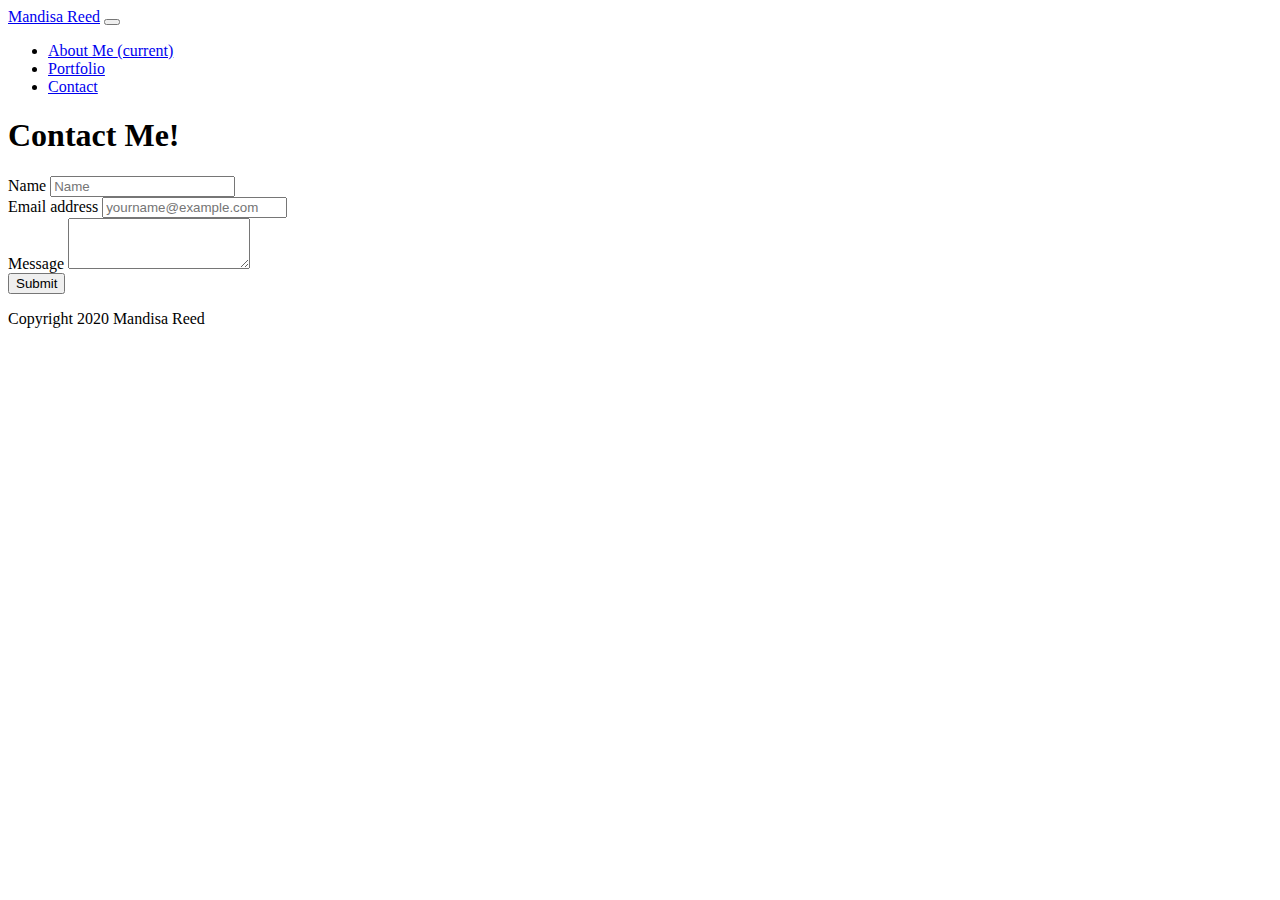
==== contact.html @ b4f21161 "added padding to the bottom row of images and fixed the name input on the form" ====
<!doctype html>
<html lang="en">
  <head>
    <!-- Required meta tags -->
    <meta charset="utf-8">
    <meta name="viewport" content="width=device-width, initial-scale=1, shrink-to-fit=no">

    <!-- Bootstrap CSS -->
    <link rel="stylesheet" href="https://stackpath.bootstrapcdn.com/bootstrap/4.5.0/css/bootstrap.min.css" integrity="sha384-9aIt2nRpC12Uk9gS9baDl411NQApFmC26EwAOH8WgZl5MYYxFfc+NcPb1dKGj7Sk" crossorigin="anonymous">

    <title>Hello, world!</title>
  </head>

  <body class="bg-light">
 <nav class="navbar navbar-expand-lg navbar-dark bg-primary">
        <a class="navbar-brand navbar-dark bg-warning font-weight-bold text-primary" href="#">Mandisa Reed</a>
        <button class="navbar-toggler" type="button" data-toggle="collapse" data-target="#navbarNavDropdown" aria-controls="navbarNavDropdown" aria-expanded="false" aria-label="Toggle navigation">
          <span class="navbar-toggler-icon"></span>
        </button>
        <div class="collapse navbar-collapse" id="navbarNavDropdown">
          <ul class="navbar-nav">
            <li class="nav-item">
              <a class="nav-link" href="index.html">About Me <span class="sr-only">(current)</span></a>
            </li>
            <li class="nav-item">
              <a class="nav-link" href="portfolio.html">Portfolio</a>
            </li>
            <li class="nav-item active">
              <a class="nav-link" href="contact.html">Contact</a>
            </li>
          </ul>
        </div>
      </nav>

      <div class="container mt-5 col-7 bg-white">
        <h1 class="font-weight-bold text-primary pl-1">Contact Me!</h1>
        <div class="row border-top border-warning ml-1 mr-1">
          <form>
            <div class="form-group mt-1">
              <label for="exampleFormControlInput1">Name</label>
              <input type="text" class="form-control" id="exampleFormControlInput1" placeholder="Name">
            </div>

            <div class="form-group">
              <label for="exampleFormControlInput1">Email address</label>
              <input type="email" class="form-control" id="exampleFormControlInput1" placeholder="yourname@example.com">
            </div>
            
            <div class="form-group">
              <label for="exampleFormControlTextarea1">Message</label>
              <textarea class="form-control" id="exampleFormControlTextarea1" rows="3"></textarea>
            </div>

            <button type="submit" class="btn btn-primary mb-2">Submit</button>
        
          </form>
        </div>
      </div>
    

      <footer>
        <div class="card-footer bg-primary text-light text-center mt-3">
          <!-- figure out how to add the copyright symbol/icon! -->
          <p>
            Copyright 2020 Mandisa Reed
          </p>
        </div>
      </footer>
    </body>

    <!-- Optional JavaScript -->
    <!-- jQuery first, then Popper.js, then Bootstrap JS -->
    <script src="https://code.jquery.com/jquery-3.5.1.slim.min.js" integrity="sha384-DfXdz2htPH0lsSSs5nCTpuj/zy4C+OGpamoFVy38MVBnE+IbbVYUew+OrCXaRkfj" crossorigin="anonymous"></script>
    <script src="https://cdn.jsdelivr.net/npm/popper.js@1.16.0/dist/umd/popper.min.js" integrity="sha384-Q6E9RHvbIyZFJoft+2mJbHaEWldlvI9IOYy5n3zV9zzTtmI3UksdQRVvoxMfooAo" crossorigin="anonymous"></script>
    <script src="https://stackpath.bootstrapcdn.com/bootstrap/4.5.0/js/bootstrap.min.js" integrity="sha384-OgVRvuATP1z7JjHLkuOU7Xw704+h835Lr+6QL9UvYjZE3Ipu6Tp75j7Bh/kR0JKI" crossorigin="anonymous"></script>
  </body>
</html>
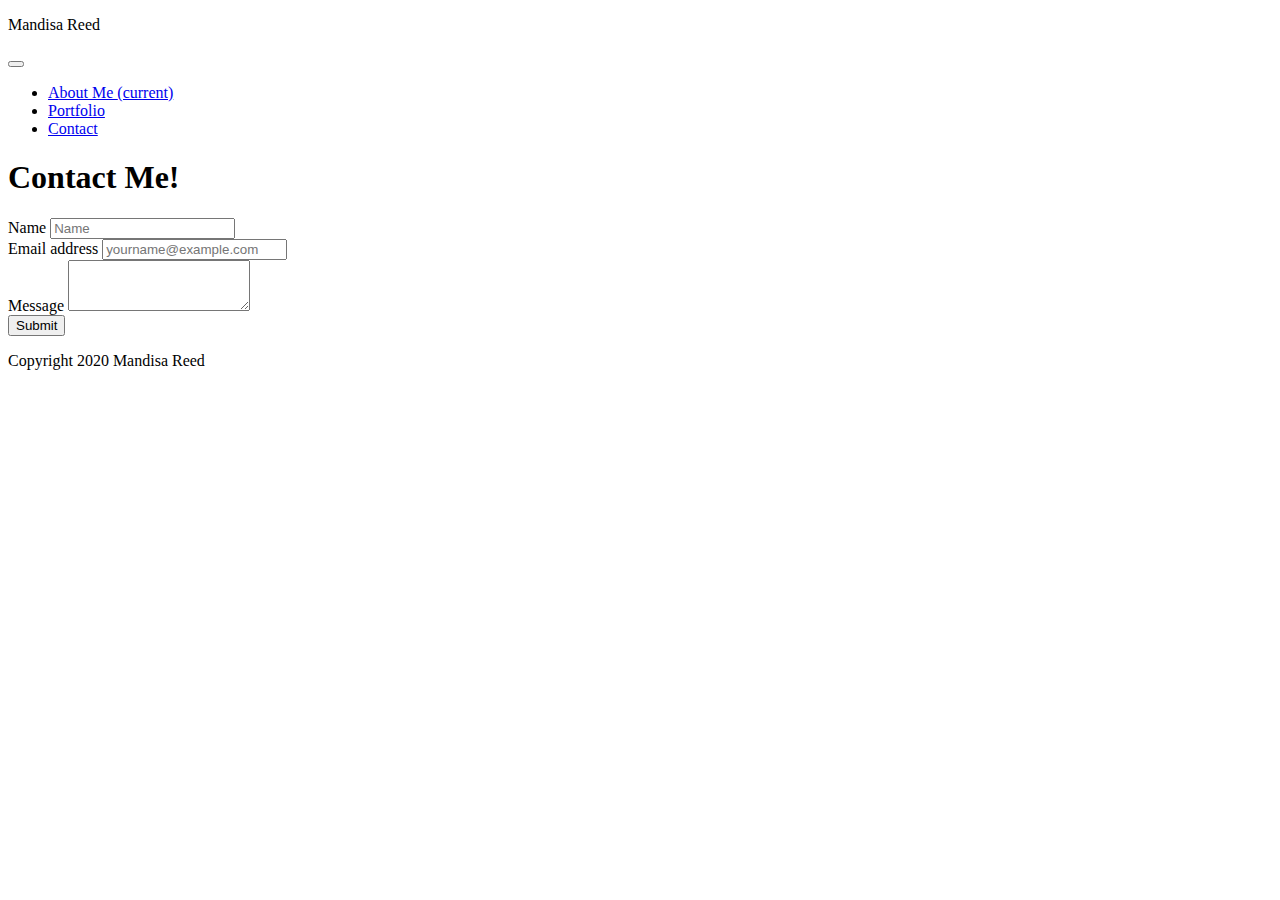
==== commit e748c052: "changed name in navbar to text instead of a link" ====
--- a/contact.html
+++ b/contact.html
@@ -13,7 +13,7 @@
 
   <body class="bg-light">
  <nav class="navbar navbar-expand-lg navbar-dark bg-primary">
-        <a class="navbar-brand navbar-dark bg-warning font-weight-bold text-primary" href="#">Mandisa Reed</a>
+        <p class="navbar-brand navbar-dark bg-warning font-weight-bold text-primary">Mandisa Reed</p>
         <button class="navbar-toggler" type="button" data-toggle="collapse" data-target="#navbarNavDropdown" aria-controls="navbarNavDropdown" aria-expanded="false" aria-label="Toggle navigation">
           <span class="navbar-toggler-icon"></span>
         </button>
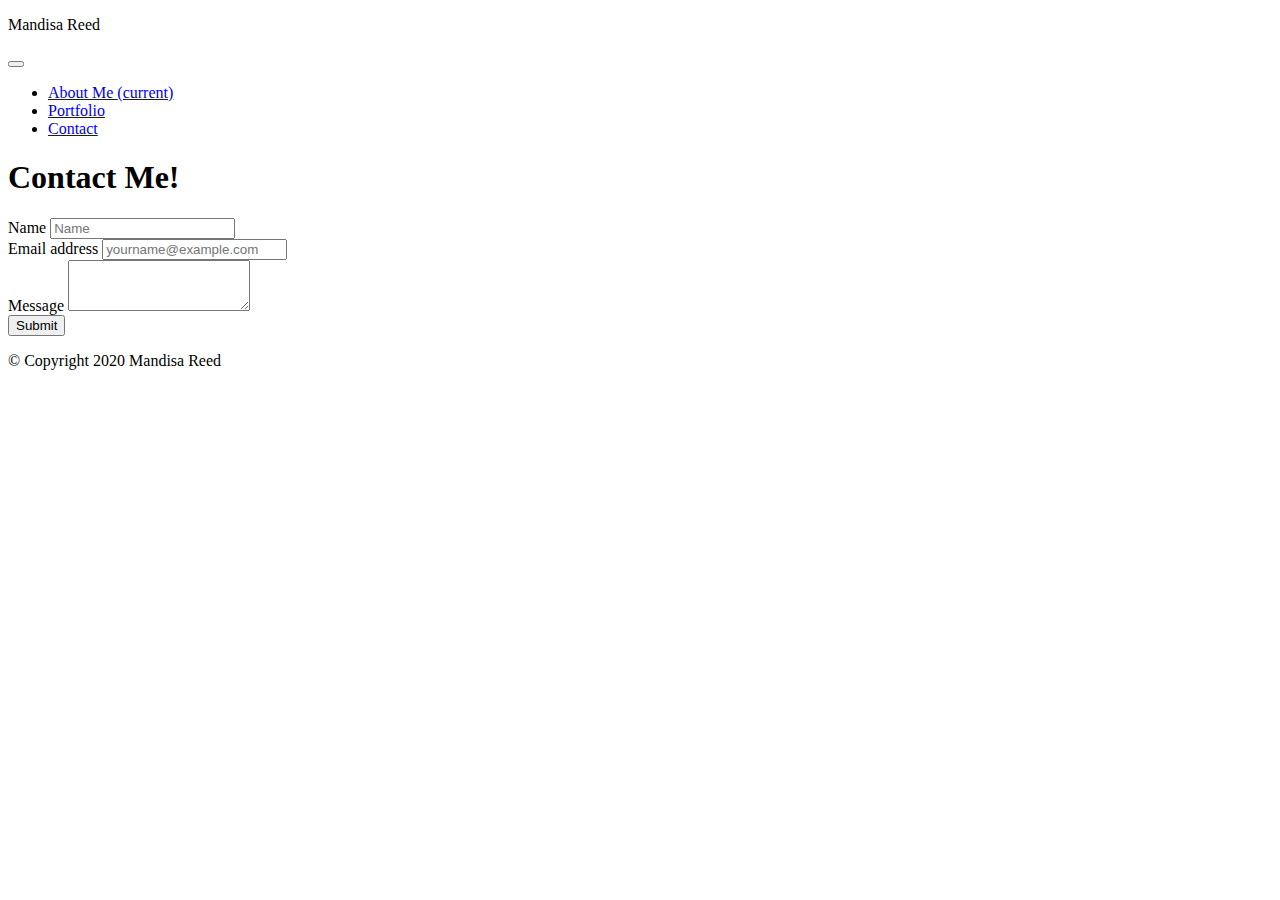
==== commit fb2fe68f: "added copyright symbol in footer" ====
--- a/contact.html
+++ b/contact.html
@@ -13,7 +13,7 @@
 
   <body class="bg-light">
  <nav class="navbar navbar-expand-lg navbar-dark bg-primary">
-        <p class="navbar-brand navbar-dark bg-warning font-weight-bold text-primary">Mandisa Reed</p>
+        <p class="navbar-brand navbar-dark bg-warning font-weight-bold text-primary m-0">Mandisa Reed</p>
         <button class="navbar-toggler" type="button" data-toggle="collapse" data-target="#navbarNavDropdown" aria-controls="navbarNavDropdown" aria-expanded="false" aria-label="Toggle navigation">
           <span class="navbar-toggler-icon"></span>
         </button>
@@ -60,18 +60,14 @@
 
       <footer>
         <div class="card-footer bg-primary text-light text-center mt-3">
-          <!-- figure out how to add the copyright symbol/icon! -->
           <p>
-            Copyright 2020 Mandisa Reed
+            &copy Copyright 2020 Mandisa Reed
           </p>
         </div>
       </footer>
     </body>
 
-    <!-- Optional JavaScript -->
-    <!-- jQuery first, then Popper.js, then Bootstrap JS -->
     <script src="https://code.jquery.com/jquery-3.5.1.slim.min.js" integrity="sha384-DfXdz2htPH0lsSSs5nCTpuj/zy4C+OGpamoFVy38MVBnE+IbbVYUew+OrCXaRkfj" crossorigin="anonymous"></script>
     <script src="https://cdn.jsdelivr.net/npm/popper.js@1.16.0/dist/umd/popper.min.js" integrity="sha384-Q6E9RHvbIyZFJoft+2mJbHaEWldlvI9IOYy5n3zV9zzTtmI3UksdQRVvoxMfooAo" crossorigin="anonymous"></script>
     <script src="https://stackpath.bootstrapcdn.com/bootstrap/4.5.0/js/bootstrap.min.js" integrity="sha384-OgVRvuATP1z7JjHLkuOU7Xw704+h835Lr+6QL9UvYjZE3Ipu6Tp75j7Bh/kR0JKI" crossorigin="anonymous"></script>
-  </body>
 </html>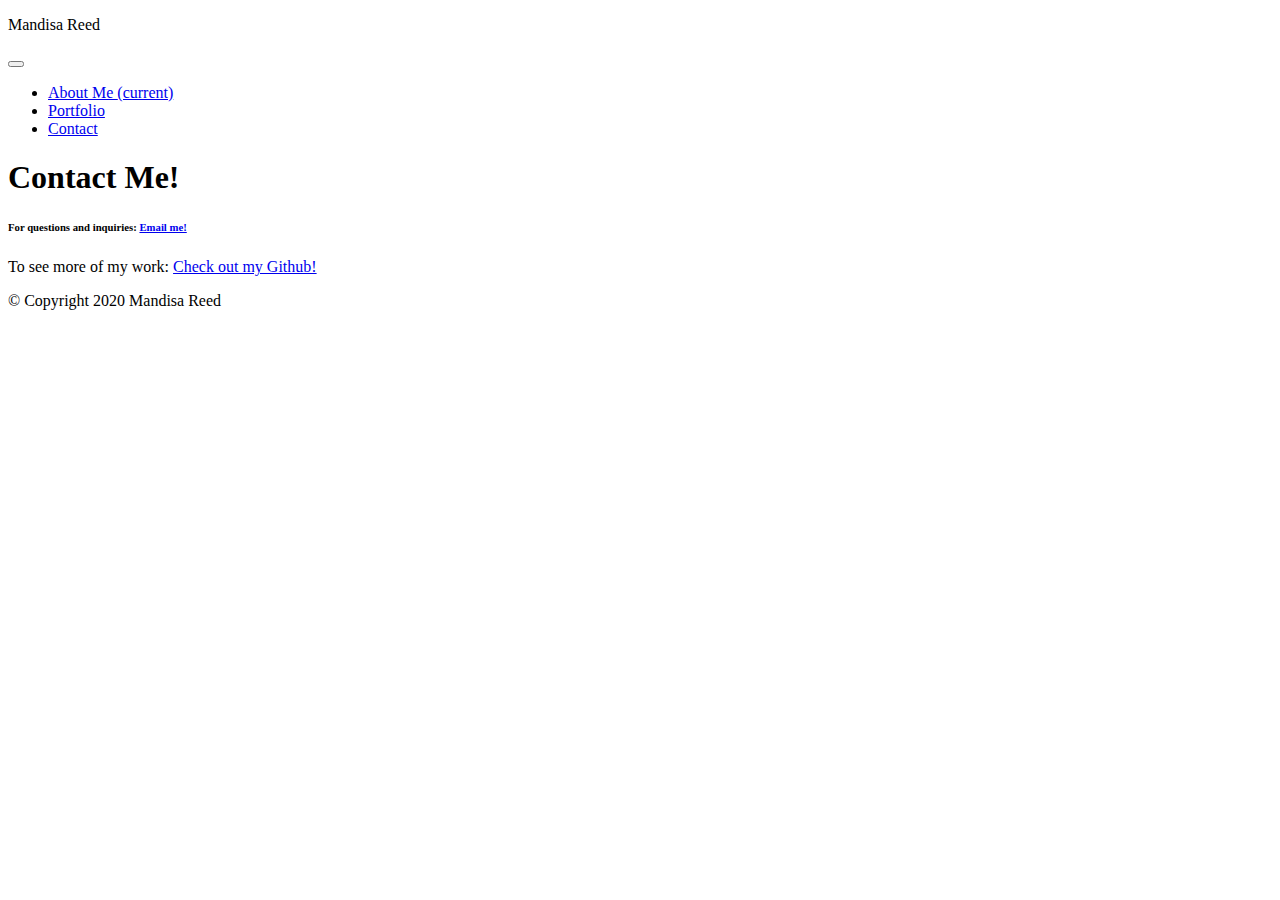
==== commit a9916b82: "commented out contact page and added contact info to portfolio page" ====
--- a/contact.html
+++ b/contact.html
@@ -1,73 +1,92 @@
-<!doctype html>
+<!DOCTYPE html>
 <html lang="en">
   <head>
     <!-- Required meta tags -->
-    <meta charset="utf-8">
-    <meta name="viewport" content="width=device-width, initial-scale=1, shrink-to-fit=no">
+    <meta charset="utf-8" />
+    <meta
+      name="viewport"
+      content="width=device-width, initial-scale=1, shrink-to-fit=no"
+    />
 
     <!-- Bootstrap CSS -->
-    <link rel="stylesheet" href="https://stackpath.bootstrapcdn.com/bootstrap/4.5.0/css/bootstrap.min.css" integrity="sha384-9aIt2nRpC12Uk9gS9baDl411NQApFmC26EwAOH8WgZl5MYYxFfc+NcPb1dKGj7Sk" crossorigin="anonymous">
+    <link
+      rel="stylesheet"
+      href="https://stackpath.bootstrapcdn.com/bootstrap/4.5.0/css/bootstrap.min.css"
+      integrity="sha384-9aIt2nRpC12Uk9gS9baDl411NQApFmC26EwAOH8WgZl5MYYxFfc+NcPb1dKGj7Sk"
+      crossorigin="anonymous"
+    />
 
-    <title>Hello, world!</title>
+    <title>MReed Contact Me!</title>
   </head>
 
   <body class="bg-light">
- <nav class="navbar navbar-expand-lg navbar-dark bg-primary">
-        <p class="navbar-brand navbar-dark bg-warning font-weight-bold text-primary m-0">Mandisa Reed</p>
-        <button class="navbar-toggler" type="button" data-toggle="collapse" data-target="#navbarNavDropdown" aria-controls="navbarNavDropdown" aria-expanded="false" aria-label="Toggle navigation">
-          <span class="navbar-toggler-icon"></span>
-        </button>
-        <div class="collapse navbar-collapse" id="navbarNavDropdown">
-          <ul class="navbar-nav">
-            <li class="nav-item">
-              <a class="nav-link" href="index.html">About Me <span class="sr-only">(current)</span></a>
-            </li>
-            <li class="nav-item">
-              <a class="nav-link" href="portfolio.html">Portfolio</a>
-            </li>
-            <li class="nav-item active">
-              <a class="nav-link" href="contact.html">Contact</a>
-            </li>
-          </ul>
-        </div>
-      </nav>
+    <nav class="navbar navbar-expand-lg navbar-dark bg-primary">
+      <p
+        class="navbar-brand navbar-dark bg-warning font-weight-bold text-primary m-0"
+      >
+        Mandisa Reed
+      </p>
+      <button
+        class="navbar-toggler"
+        type="button"
+        data-toggle="collapse"
+        data-target="#navbarNavDropdown"
+        aria-controls="navbarNavDropdown"
+        aria-expanded="false"
+        aria-label="Toggle navigation"
+      >
+        <span class="navbar-toggler-icon"></span>
+      </button>
+      <div class="collapse navbar-collapse" id="navbarNavDropdown">
+        <ul class="navbar-nav">
+          <li class="nav-item">
+            <a class="nav-link" href="index.html"
+              >About Me <span class="sr-only">(current)</span></a
+            >
+          </li>
+          <li class="nav-item">
+            <a class="nav-link" href="portfolio.html">Portfolio</a>
+          </li>
+          <li class="nav-item active">
+            <a class="nav-link" href="contact.html">Contact</a>
+          </li>
+        </ul>
+      </div>
+    </nav>
 
-      <div class="container mt-5 col-7 bg-white">
+    <main>
+      <div class="container mt-5 mb-20 col-7 bg-white">
         <h1 class="font-weight-bold text-primary pl-1">Contact Me!</h1>
         <div class="row border-top border-warning ml-1 mr-1">
-          <form>
-            <div class="form-group mt-1">
-              <label for="exampleFormControlInput1">Name</label>
-              <input type="text" class="form-control" id="exampleFormControlInput1" placeholder="Name">
-            </div>
-
-            <div class="form-group">
-              <label for="exampleFormControlInput1">Email address</label>
-              <input type="email" class="form-control" id="exampleFormControlInput1" placeholder="yourname@example.com">
-            </div>
-            
-            <div class="form-group">
-              <label for="exampleFormControlTextarea1">Message</label>
-              <textarea class="form-control" id="exampleFormControlTextarea1" rows="3"></textarea>
-            </div>
-
-            <button type="submit" class="btn btn-primary mb-2">Submit</button>
-        
-          </form>
+          <h6>For questions and inquiries: <a href="mailto:mandisa.reed@gmail.com">Email me!</a></h6>
+          
+          <p>To see more of my work: <a href="https://github.com/mandisareed">Check out my Github!</a></p>
         </div>
       </div>
-    
+    </main>
 
-      <footer>
-        <div class="card-footer bg-primary text-light text-center mt-3">
-          <p>
-            &copy Copyright 2020 Mandisa Reed
-          </p>
-        </div>
-      </footer>
-    </body>
+    <footer>
+      <div class="card-footer bg-primary text-light text-center mt-3 pt-10">
+        <p>
+          &copy; Copyright 2020 Mandisa Reed
+        </p>
+      </div>
+    </footer>
+  </body>
 
-    <script src="https://code.jquery.com/jquery-3.5.1.slim.min.js" integrity="sha384-DfXdz2htPH0lsSSs5nCTpuj/zy4C+OGpamoFVy38MVBnE+IbbVYUew+OrCXaRkfj" crossorigin="anonymous"></script>
-    <script src="https://cdn.jsdelivr.net/npm/popper.js@1.16.0/dist/umd/popper.min.js" integrity="sha384-Q6E9RHvbIyZFJoft+2mJbHaEWldlvI9IOYy5n3zV9zzTtmI3UksdQRVvoxMfooAo" crossorigin="anonymous"></script>
-    <script src="https://stackpath.bootstrapcdn.com/bootstrap/4.5.0/js/bootstrap.min.js" integrity="sha384-OgVRvuATP1z7JjHLkuOU7Xw704+h835Lr+6QL9UvYjZE3Ipu6Tp75j7Bh/kR0JKI" crossorigin="anonymous"></script>
-</html>+  <script
+    src="https://code.jquery.com/jquery-3.5.1.slim.min.js"
+    integrity="sha384-DfXdz2htPH0lsSSs5nCTpuj/zy4C+OGpamoFVy38MVBnE+IbbVYUew+OrCXaRkfj"
+    crossorigin="anonymous"
+  ></script>
+  <script
+    src="https://cdn.jsdelivr.net/npm/popper.js@1.16.0/dist/umd/popper.min.js"
+    integrity="sha384-Q6E9RHvbIyZFJoft+2mJbHaEWldlvI9IOYy5n3zV9zzTtmI3UksdQRVvoxMfooAo"
+    crossorigin="anonymous"
+  ></script>
+  <script
+    src="https://stackpath.bootstrapcdn.com/bootstrap/4.5.0/js/bootstrap.min.js"
+    integrity="sha384-OgVRvuATP1z7JjHLkuOU7Xw704+h835Lr+6QL9UvYjZE3Ipu6Tp75j7Bh/kR0JKI"
+    crossorigin="anonymous"
+  ></script>
+</html>
